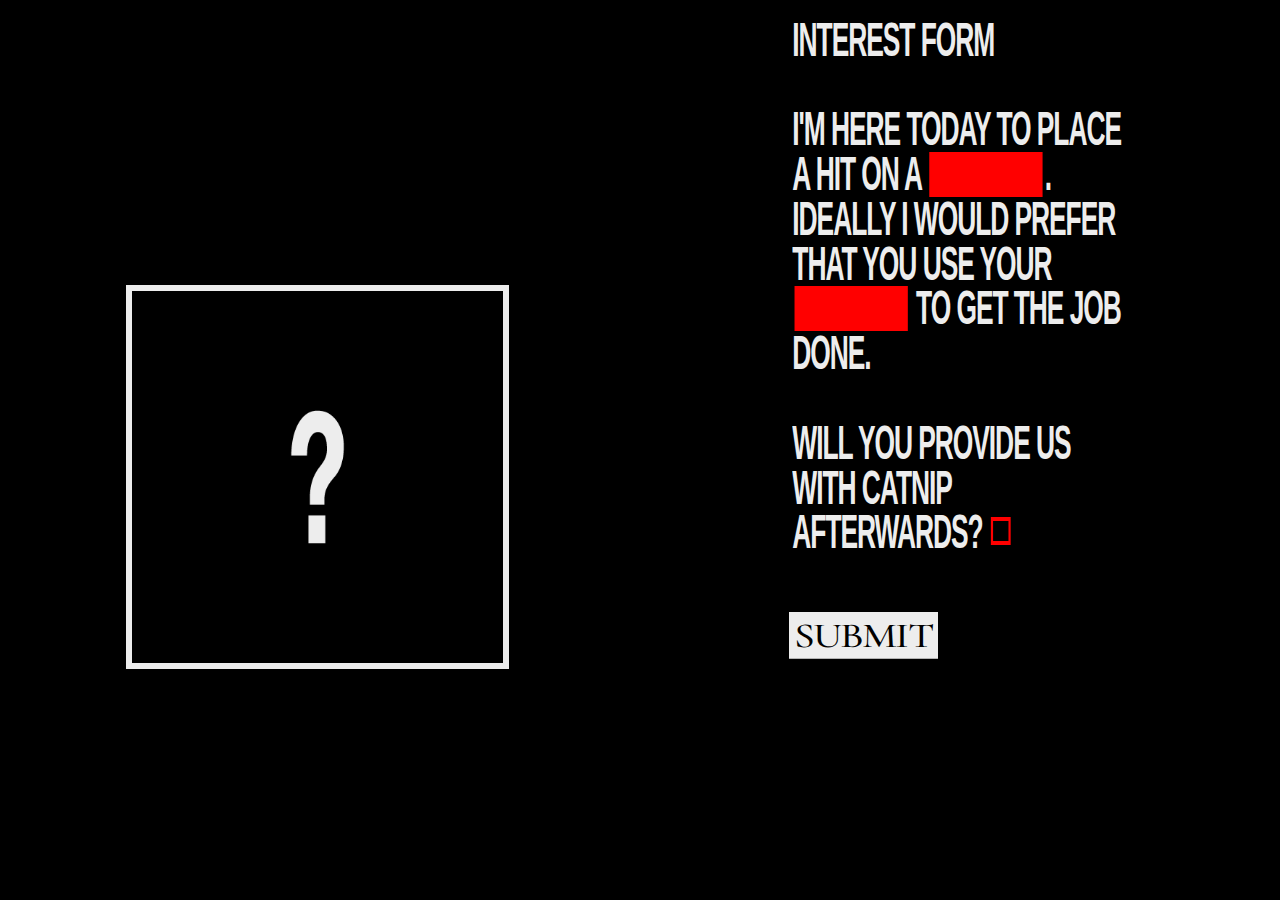
==== page.html @ 272a0b38 "Initial commit" ====
<!DOCTYPE html>
<html>
    <head>
        <meta charset="utf-8">
        <meta http-equiv="X-UA-Compatible" content="IE=edge">
        <title>CAT HITMAN – INTEREST FORM</title>
        <link rel="icon" type="image/x-icon" href="img/favicon.ico">
        <meta name="description" content="CAT HITMAN – INTEREST FORM">
        <meta name="viewport" content="width=device-width, initial-scale=1">
        <link rel="stylesheet" href="page.css">

        <link rel="preconnect" href="https://fonts.googleapis.com">
        <link rel="preconnect" href="https://fonts.gstatic.com" crossorigin>
        <link href="https://fonts.googleapis.com/css2?family=Cormorant+Garamond:ital,wght@0,300..700;1,300..700&display=swap" rel="stylesheet">

    </head>
    <body>

        <h3 class="stretch-vertical">
            INTEREST FORM 
            <br><br>
            I'M HERE TODAY TO PLACE A HIT ON A 
            <span class="select-container">
                <select class="animal" name="">
                    <option value="" selected hidden>&nbsp;&nbsp;&nbsp;&nbsp;&nbsp;&nbsp;&nbsp;&nbsp;&nbsp;&nbsp;&nbsp;&nbsp;&nbsp;&nbsp;&nbsp;&nbsp;&nbsp;&nbsp;</option>
                    <option value="RAT">RAT</option>
                    <option value="PIGEON">PIGEON</option>
                    <option value="SNAKE">SNAKE</option>
                </select>
            </span>.
            IDEALLY I WOULD PREFER THAT YOU USE YOUR
            <span class="select-container">
                <select class="weapon" name="">
                    <option value="" selected hidden>&nbsp;&nbsp;&nbsp;&nbsp;&nbsp;&nbsp;&nbsp;&nbsp;&nbsp;&nbsp;&nbsp;&nbsp;&nbsp;&nbsp;&nbsp;&nbsp;&nbsp;&nbsp;</option>
                    <option value="FANGS">CLAWS</option>
                    <option value="CLAWS">FANGS</option>
                    <option value="TAIL">TAIL</option>
                </select>
            </span> TO GET THE JOB DONE.

            <br><br>
            WILL YOU PROVIDE US WITH CATNIP AFTERWARDS? <input type="checkbox" class="catnip" name="check" />
            <br><br>
        </h3>

        <a class="stretch-horizontal" id="submit-btn">SUBMIT</a>

        <img id="result-image" src="img/undefined.png" alt="Image has not been set, is undefined.">

    </body>

    <script>
document.querySelector(".stretch-horizontal").addEventListener("click", function() {
    const submitButton = document.querySelector(".stretch-horizontal");
    submitButton.style.pointerEvents = "none";
    
    const animal = document.querySelector(".animal").value;
    const weapon = document.querySelector(".weapon").value;
    const catnip = document.querySelector(".catnip").checked ? "yes" : "no";

    let imagePath = "img/undefined.png"; // Default image

    if (animal === "RAT" && weapon === "FANGS" && catnip === "yes") {
        imagePath = "img/rat-claws-yes.png";
    }
    if (animal === "RAT" && weapon === "FANGS" && catnip === "no") {
        imagePath = "img/rat-claws-no.png";
    }
    if (animal === "RAT" && weapon === "CLAWS" && catnip === "yes") {
        imagePath = "img/rat-fangs-yes.png";
    }
    if (animal === "RAT" && weapon === "CLAWS" && catnip === "no") {
        imagePath = "img/rat-fangs-no.png";
    }
    if (animal === "RAT" && weapon === "TAIL" && catnip === "yes") {
        imagePath = "img/rat-tail-yes.png";
    }
    if (animal === "RAT" && weapon === "TAIL" && catnip === "no") {
        imagePath = "img/rat-tail-no.png";
    }
    if (animal === "PIGEON" && weapon === "FANGS" && catnip === "yes") {
        imagePath = "img/pigeon-claws-yes.png";
    }
    if (animal === "PIGEON" && weapon === "FANGS" && catnip === "no") {
        imagePath = "img/pigeon-claws-no.png";
    }
    if (animal === "PIGEON" && weapon === "CLAWS" && catnip === "yes") {
        imagePath = "img/pigeon-fangs-yes.png";
    }
    if (animal === "PIGEON" && weapon === "CLAWS" && catnip === "no") {
        imagePath = "img/pigeon-fangs-no.png";
    }
    if (animal === "PIGEON" && weapon === "TAIL" && catnip === "yes") {
        imagePath = "img/pigeon-tail-yes.png";
    }
    if (animal === "PIGEON" && weapon === "TAIL" && catnip === "no") {
        imagePath = "img/pigeon-tail-no.png";
    }
    if (animal === "SNAKE" && weapon === "FANGS" && catnip === "yes") {
        imagePath = "img/snake-claws-yes.png";
    }
    if (animal === "SNAKE" && weapon === "FANGS" && catnip === "no") {
        imagePath = "img/snake-claws-no.png";
    }
    if (animal === "SNAKE" && weapon === "CLAWS" && catnip === "yes") {
        imagePath = "img/snake-fangs-yes.png";
    }
    if (animal === "SNAKE" && weapon === "CLAWS" && catnip === "no") {
        imagePath = "img/snake-fangs-no.png";
    }
    if (animal === "SNAKE" && weapon === "TAIL" && catnip === "yes") {
        imagePath = "img/snake-tail-yes.png";
    }
    if (animal === "SNAKE" && weapon === "TAIL" && catnip === "no") {
        imagePath = "img/snake-tail-no.png";
    }

    const imgElement = document.querySelector("img");
    
    imgElement.style.opacity = "0.5";
    
    setTimeout(() => {
        if (document.getElementById("clip-path-style")) {
            document.getElementById("clip-path-style").remove();
        }
        
        imgElement.src = "img/refresh.gif";
        
        const borderWidth = parseFloat(getComputedStyle(imgElement).borderWidth);
        const styleElement = document.createElement("style");
        styleElement.id = "clip-path-style";
        styleElement.textContent = `
            #result-image {
                filter: invert(1);
                clip-path: inset(${borderWidth}px);
            }
        `;
        document.head.appendChild(styleElement);
        
        imgElement.style.opacity = "1";
        
        setTimeout(() => {
            imgElement.style.opacity = "0.5";
            
            setTimeout(() => {
                document.getElementById("clip-path-style").remove();
                imgElement.src = imagePath;
                
                setTimeout(() => {
                    imgElement.style.opacity = "1";
                    
                    submitButton.style.pointerEvents = "auto";
                    submitButton.style.opacity = "1";
                }, 30);
            }, 150);
        }, 500);
    }, 150);
});
    </script>
    
</html>
---- page.css ----
body {
    background-color: black;
    perspective: 1000px;
    display: grid;
    grid-template-columns: 1fr 1fr; 
    gap: 2vw; 
    overflow: hidden;
}

h1 {
    color: #EDEDED;
    background-color: black;
    font-family: Arial, Helvetica, sans-serif;
    font-size: 4vw;
    font-optical-sizing: auto;
    letter-spacing: -0.15vw;
    border: 0.5vw solid #EDEDED;
    padding: 0.5vw 1vw;
    grid-column: 2; 
}

h3 {
    color: #EDEDED;
    font-family: Arial, Helvetica, sans-serif;
    font-size: 3.5vw;
    line-height: 3.25vw;
    font-optical-sizing: auto;
    letter-spacing: -0.15vw;
    grid-column: 2;
}

.select-container {
    display: inline-flex;
    justify-content: center;
    align-items: center;
    min-width: 8ch; 
    text-align: center;
}

select {
    background-color: red;
    color: black;
    font-family: Arial, Helvetica, sans-serif;
    font-size: 3.5vw;
    line-height: 3.25vw;
    font-optical-sizing: auto;
    letter-spacing: -0.15vw;
    text-decoration: none;
    border: none;
    outline: none;
    -webkit-appearance: none;
    -moz-appearance: none;
    appearance: none;
    text-align: center;
    text-align-last: center;
    cursor: pointer;
}

.catnip {
    appearance: none;
    -webkit-appearance: none;
    -moz-appearance: none;
    width: 2.75vw; 
    height: 2.25vw; 
    border: 0.35vw solid red; 
    background-color: black; 
    cursor: pointer;
    display: inline-block;
    position: relative;
}

.catnip:checked::after {
    content: "X"; 
    font-family: Arial, Helvetica, sans-serif;
    font-size: 1.75vw;
    font-weight: 800;
    color: black;
    background-color: red;
    padding: 0.1vw 0.5vw;
    position: absolute;
    left: 50%;
    top: 50%;
    transform: translate(-50%, -50%);
}

.stretch-vertical {
    transform: scaleX(0.55);
    margin-bottom: -55%;
    display: inline-block;
}

.stretch-horizontal {
    transform: scaleY(0.85);
    transform-origin: 0 0;
    display: inline-block;
    position: absolute;
    background-color: #EDEDED;
    color: black;
    font-family: "Cormorant Garamond", serif;
    font-optical-sizing: auto;
    font-weight: 500;
    letter-spacing: -0.15vw;
    font-style: normal;
    text-decoration: none;
    padding: 0.2vw 0.4vw;
    text-align: center;
    width: fit-content;
    margin: 0; 
    cursor: pointer;
    grid-column: 2;
    margin-left: 22%;
    bottom: 1px;
    transition: opacity 0.15s ease-in-out;
}

a {
    position: absolute;
    background-color: #EDEDED;
    color: black;
    font-family: "Cormorant Garamond", serif;
    font-optical-sizing: auto;
    font-size: 3vw;
    font-weight: 500;
    letter-spacing: -0.15vw;
    font-style: normal;
    text-decoration: none;
    padding: 0.2vw 0.4vw;
    text-align: center;
    width: fit-content;
    margin: 0; 
    cursor: pointer;
    grid-column: 2;
    margin-left: 22%;
    bottom: 1px;
}

.button {
    position: absolute;
    left: 50%;
    transform: translateX(-50%);
}

img {
    width: 60%;
    height: auto;
    border: 0.5vw solid #EDEDED;
    animation: spin 6s infinite linear;
    transform-style: preserve-3d;
    pointer-events: none;
    -webkit-user-drag: none;
    grid-column: 1; 
    display: flex;
}

#result-image {
    width: 60%;
    height: auto;
    border: 0.5vw solid #EDEDED;
    animation: spin 6s infinite linear;
    transform-style: preserve-3d;
    pointer-events: none;
    -webkit-user-drag: none;
    grid-column: 1; 
    display: flex;
    justify-self: center;
    transition: opacity 0.15s ease-in-out;
}

@keyframes spin {
    0% {
        transform: rotateY(0deg);
    }
    50% {
        transform: rotateY(180deg);
    }
    100% {
        transform: rotateY(360deg);
    }
}

@media screen and (max-width: 1400px) {
    h1 {
        font-size: 5vw;
    }

    h3 {
        font-size: 3.75vw;
        line-height: 3.5vw;
        margin-top: 0.75vw;
    }

    select {
        font-size: 3.75vw;
        line-height: 3.5vw;
    }

    h4 {
        font-size: 1.4vw;
        letter-spacing: -0.08vw;
        line-height: 1.8vw;
    }

    a {
        font-size: 3.25vw;
    }
}

@media screen and (max-width: 1200px) {
    h1 {
        font-size: 5.25vw;
    }

    h3 {
        font-size: 4vw;
        line-height: 3.75vw;
        margin-top: 0.75vw;
    }

    select {
        font-size: 4vw;
        line-height: 3.75vw;
    }


    a {
        font-size: 3.5vw;
    }
}

@media screen and (max-width: 1000px) {
    h1 {
        font-size: 5.5vw;
    }

    h3 {
        font-size: 4vw;
        margin-top: 1.25vw;
    }

    a {
        font-size: 4.5vw;
    }
}

@media screen and (max-width: 800px) {
    h1 {
        font-size: 5.75vw;
    }

    h3 {
        font-size: 4.5vw;
        margin-top: 1.5vw;
    }

    a {
        font-size: 5.5vw;
    }
}

@media screen and (max-width: 600px) {
    body {
        grid-template-columns: 1fr; 
        grid-template-rows: auto auto;
        gap: 5vh; 
        overflow: auto;
    }
    
    img, #result-image {
        grid-column: 1; 
        grid-row: 1; 
        width: 45%; 
        justify-self: center; 
        margin-top: 15vw;
        margin-bottom: 2vw;
    }
    
    h1, h3, .stretch-horizontal {
        grid-column: 1; 
        grid-row: 2;
    }
    
    .stretch-horizontal {
        left: 0;
        right: 0;
        text-align: center;
        bottom: -32.5vw;
    }
    
    h3 {
        font-size: 7.5vw; 
        line-height: 7vw;
        margin-top: 0;
        margin-bottom: 15vw; 
    }

    a {
        font-size: 6.5vw;
        margin-top: 7vw;
    }
    
    select {
        font-size: 7.5vw;
        line-height: 7vw;
    }
    
    .catnip {
        width: 4.5vw; 
        height: 4vw;
        border-width: 0.5vw;
    }
    
    .catnip:checked::after {
        font-size: 2.5vw;
    }
    
    .stretch-vertical {
        margin-bottom: -25%; 
    }
}
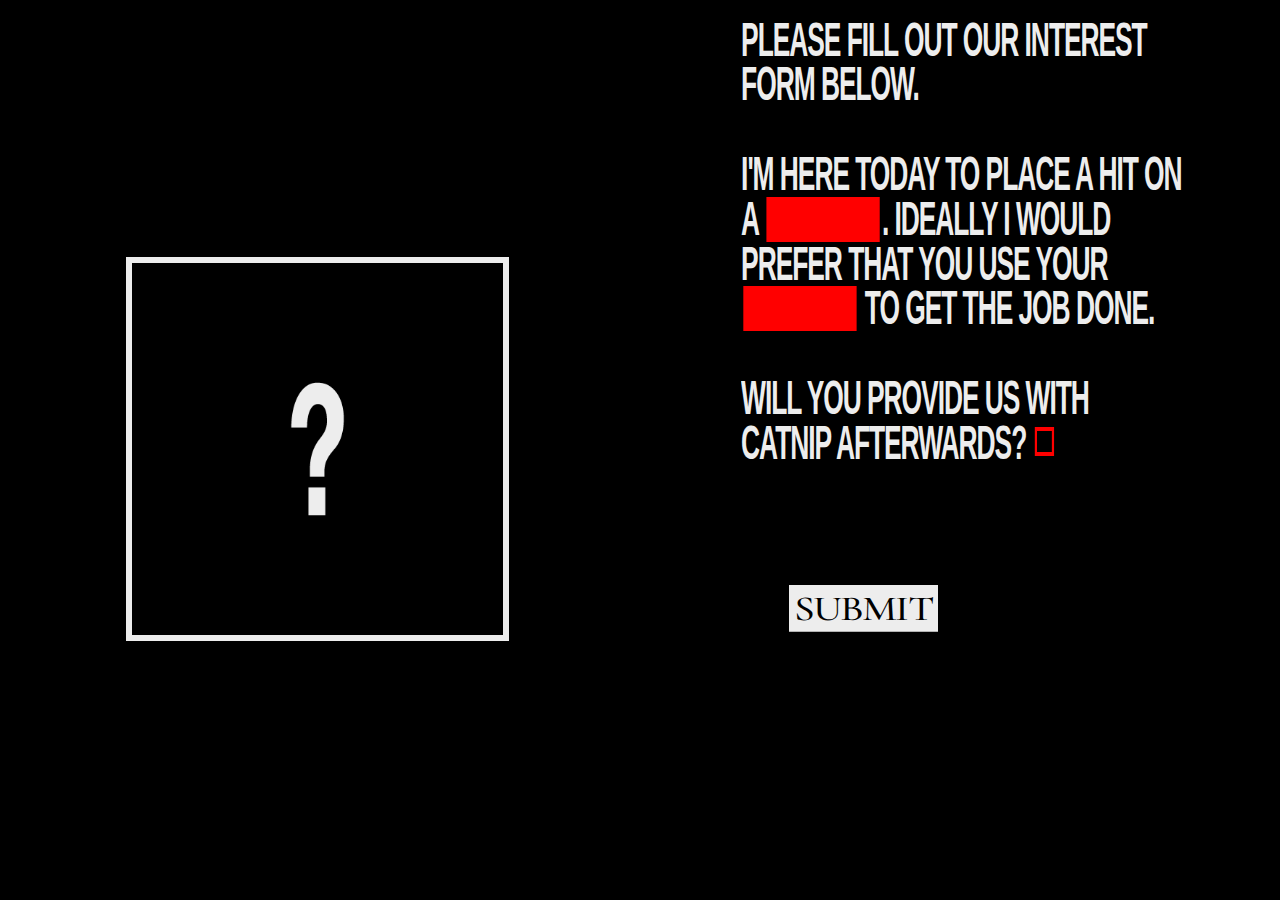
==== commit 64e4c283: "Push To Origin" ====
--- a/page.html
+++ b/page.html
@@ -17,7 +17,7 @@
     <body>
 
         <h3 class="stretch-vertical">
-            INTEREST FORM 
+            PLEASE FILL OUT OUR INTEREST FORM BELOW.
             <br><br>
             I'M HERE TODAY TO PLACE A HIT ON A 
             <span class="select-container">
@@ -50,112 +50,111 @@
     </body>
 
     <script>
-document.querySelector(".stretch-horizontal").addEventListener("click", function() {
-    const submitButton = document.querySelector(".stretch-horizontal");
-    submitButton.style.pointerEvents = "none";
-    
-    const animal = document.querySelector(".animal").value;
-    const weapon = document.querySelector(".weapon").value;
-    const catnip = document.querySelector(".catnip").checked ? "yes" : "no";
+    document.querySelector(".stretch-horizontal").addEventListener("click", function() {
+        const submitButton = document.querySelector(".stretch-horizontal");
+        submitButton.style.pointerEvents = "none";
+        
+        const animal = document.querySelector(".animal").value;
+        const weapon = document.querySelector(".weapon").value;
+        const catnip = document.querySelector(".catnip").checked ? "yes" : "no";
 
-    let imagePath = "img/undefined.png"; // Default image
+        let imagePath = "img/undefined.png";
 
-    if (animal === "RAT" && weapon === "FANGS" && catnip === "yes") {
-        imagePath = "img/rat-claws-yes.png";
-    }
-    if (animal === "RAT" && weapon === "FANGS" && catnip === "no") {
-        imagePath = "img/rat-claws-no.png";
-    }
-    if (animal === "RAT" && weapon === "CLAWS" && catnip === "yes") {
-        imagePath = "img/rat-fangs-yes.png";
-    }
-    if (animal === "RAT" && weapon === "CLAWS" && catnip === "no") {
-        imagePath = "img/rat-fangs-no.png";
-    }
-    if (animal === "RAT" && weapon === "TAIL" && catnip === "yes") {
-        imagePath = "img/rat-tail-yes.png";
-    }
-    if (animal === "RAT" && weapon === "TAIL" && catnip === "no") {
-        imagePath = "img/rat-tail-no.png";
-    }
-    if (animal === "PIGEON" && weapon === "FANGS" && catnip === "yes") {
-        imagePath = "img/pigeon-claws-yes.png";
-    }
-    if (animal === "PIGEON" && weapon === "FANGS" && catnip === "no") {
-        imagePath = "img/pigeon-claws-no.png";
-    }
-    if (animal === "PIGEON" && weapon === "CLAWS" && catnip === "yes") {
-        imagePath = "img/pigeon-fangs-yes.png";
-    }
-    if (animal === "PIGEON" && weapon === "CLAWS" && catnip === "no") {
-        imagePath = "img/pigeon-fangs-no.png";
-    }
-    if (animal === "PIGEON" && weapon === "TAIL" && catnip === "yes") {
-        imagePath = "img/pigeon-tail-yes.png";
-    }
-    if (animal === "PIGEON" && weapon === "TAIL" && catnip === "no") {
-        imagePath = "img/pigeon-tail-no.png";
-    }
-    if (animal === "SNAKE" && weapon === "FANGS" && catnip === "yes") {
-        imagePath = "img/snake-claws-yes.png";
-    }
-    if (animal === "SNAKE" && weapon === "FANGS" && catnip === "no") {
-        imagePath = "img/snake-claws-no.png";
-    }
-    if (animal === "SNAKE" && weapon === "CLAWS" && catnip === "yes") {
-        imagePath = "img/snake-fangs-yes.png";
-    }
-    if (animal === "SNAKE" && weapon === "CLAWS" && catnip === "no") {
-        imagePath = "img/snake-fangs-no.png";
-    }
-    if (animal === "SNAKE" && weapon === "TAIL" && catnip === "yes") {
-        imagePath = "img/snake-tail-yes.png";
-    }
-    if (animal === "SNAKE" && weapon === "TAIL" && catnip === "no") {
-        imagePath = "img/snake-tail-no.png";
-    }
+        if (animal === "RAT" && weapon === "FANGS" && catnip === "yes") {
+            imagePath = "img/rat-claws-yes.png";
+        }
+        if (animal === "RAT" && weapon === "FANGS" && catnip === "no") {
+            imagePath = "img/rat-claws-no.png";
+        }
+        if (animal === "RAT" && weapon === "CLAWS" && catnip === "yes") {
+            imagePath = "img/rat-fangs-yes.png";
+        }
+        if (animal === "RAT" && weapon === "CLAWS" && catnip === "no") {
+            imagePath = "img/rat-fangs-no.png";
+        }
+        if (animal === "RAT" && weapon === "TAIL" && catnip === "yes") {
+            imagePath = "img/rat-tail-yes.png";
+        }
+        if (animal === "RAT" && weapon === "TAIL" && catnip === "no") {
+            imagePath = "img/rat-tail-no.png";
+        }
+        if (animal === "PIGEON" && weapon === "FANGS" && catnip === "yes") {
+            imagePath = "img/pigeon-claws-yes.png";
+        }
+        if (animal === "PIGEON" && weapon === "FANGS" && catnip === "no") {
+            imagePath = "img/pigeon-claws-no.png";
+        }
+        if (animal === "PIGEON" && weapon === "CLAWS" && catnip === "yes") {
+            imagePath = "img/pigeon-fangs-yes.png";
+        }
+        if (animal === "PIGEON" && weapon === "CLAWS" && catnip === "no") {
+            imagePath = "img/pigeon-fangs-no.png";
+        }
+        if (animal === "PIGEON" && weapon === "TAIL" && catnip === "yes") {
+            imagePath = "img/pigeon-tail-yes.png";
+        }
+        if (animal === "PIGEON" && weapon === "TAIL" && catnip === "no") {
+            imagePath = "img/pigeon-tail-no.png";
+        }
+        if (animal === "SNAKE" && weapon === "FANGS" && catnip === "yes") {
+            imagePath = "img/snake-claws-yes.png";
+        }
+        if (animal === "SNAKE" && weapon === "FANGS" && catnip === "no") {
+            imagePath = "img/snake-claws-no.png";
+        }
+        if (animal === "SNAKE" && weapon === "CLAWS" && catnip === "yes") {
+            imagePath = "img/snake-fangs-yes.png";
+        }
+        if (animal === "SNAKE" && weapon === "CLAWS" && catnip === "no") {
+            imagePath = "img/snake-fangs-no.png";
+        }
+        if (animal === "SNAKE" && weapon === "TAIL" && catnip === "yes") {
+            imagePath = "img/snake-tail-yes.png";
+        }
+        if (animal === "SNAKE" && weapon === "TAIL" && catnip === "no") {
+            imagePath = "img/snake-tail-no.png";
+        }
 
-    const imgElement = document.querySelector("img");
-    
-    imgElement.style.opacity = "0.5";
-    
-    setTimeout(() => {
-        if (document.getElementById("clip-path-style")) {
-            document.getElementById("clip-path-style").remove();
-        }
+        const imgElement = document.querySelector("img");
         
-        imgElement.src = "img/refresh.gif";
-        
-        const borderWidth = parseFloat(getComputedStyle(imgElement).borderWidth);
-        const styleElement = document.createElement("style");
-        styleElement.id = "clip-path-style";
-        styleElement.textContent = `
-            #result-image {
-                filter: invert(1);
-                clip-path: inset(${borderWidth}px);
-            }
-        `;
-        document.head.appendChild(styleElement);
-        
-        imgElement.style.opacity = "1";
+        imgElement.style.opacity = "0.5";
         
         setTimeout(() => {
-            imgElement.style.opacity = "0.5";
+            if (document.getElementById("clip-path-style")) {
+                document.getElementById("clip-path-style").remove();
+            }
+            
+            imgElement.src = "img/refresh.gif";
+            
+            const borderWidth = parseFloat(getComputedStyle(imgElement).borderWidth);
+            const styleElement = document.createElement("style");
+            styleElement.id = "clip-path-style";
+            styleElement.textContent = `
+                #result-image {
+                    filter: invert(1);
+                    clip-path: inset(${borderWidth}px);
+                }
+            `;
+            document.head.appendChild(styleElement);
+            
+            imgElement.style.opacity = "1";
             
             setTimeout(() => {
-                document.getElementById("clip-path-style").remove();
-                imgElement.src = imagePath;
+                imgElement.style.opacity = "0.5";
                 
                 setTimeout(() => {
-                    imgElement.style.opacity = "1";
+                    document.getElementById("clip-path-style").remove();
+                    imgElement.src = imagePath;
                     
-                    submitButton.style.pointerEvents = "auto";
-                    submitButton.style.opacity = "1";
-                }, 30);
-            }, 150);
-        }, 500);
-    }, 150);
-});
+                    setTimeout(() => {
+                        imgElement.style.opacity = "1";
+                        
+                        submitButton.style.pointerEvents = "auto";
+                        submitButton.style.opacity = "1";
+                    }, 30);
+                }, 150);
+            }, 500);
+        }, 150);
+    });
     </script>
-    
 </html>--- a/page.css
+++ b/page.css
@@ -85,8 +85,10 @@
 
 .stretch-vertical {
     transform: scaleX(0.55);
-    margin-bottom: -55%;
+    margin-bottom: -45%; /* Adjust from -55% to accommodate new scale */
     display: inline-block;
+    width: 130%; /* Make the container wider */
+    margin-left: -15%; /* Offset to center the wider container */
 }
 
 .stretch-horizontal {
@@ -280,17 +282,20 @@
     }
     
     .stretch-horizontal {
-        left: 0;
-        right: 0;
-        text-align: center;
-        bottom: -32.5vw;
-    }
-    
-    h3 {
-        font-size: 7.5vw; 
+        bottom: -38vw; 
+    }
+
+    .stretch-vertical {
+        width: 120%; 
+        margin-left: -10%;
+        margin-bottom: -20%;
+    }
+    
+    h3 {
+        font-size: 7.5vw;
         line-height: 7vw;
         margin-top: 0;
-        margin-bottom: 15vw; 
+        margin-bottom: 20vw;
     }
 
     a {
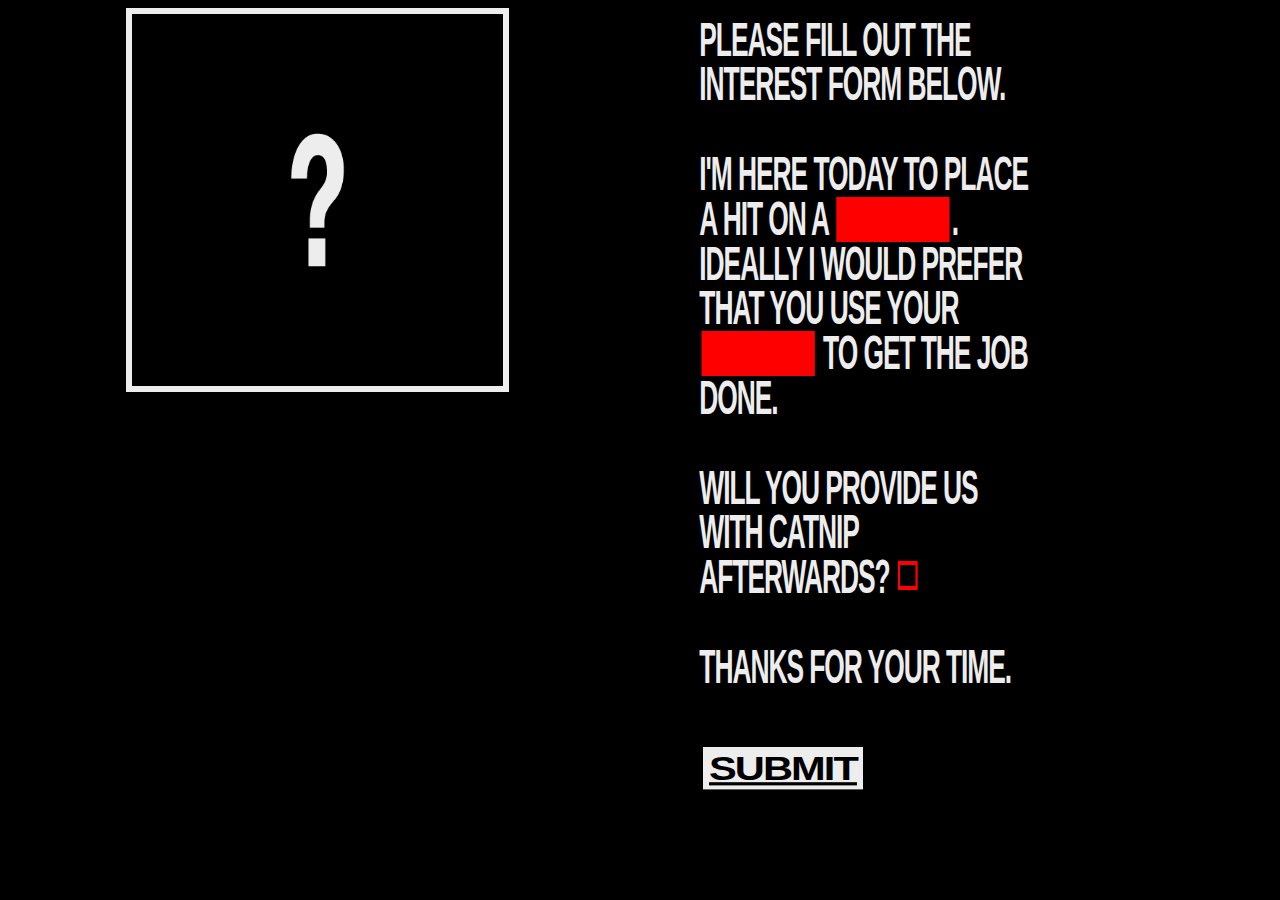
==== commit 1223d315: "Push To Origin" ====
--- a/page.html
+++ b/page.html
@@ -16,8 +16,10 @@
     </head>
     <body>
 
+        <img id="result-image" src="img/undefined.png" alt="Image has not been set, is undefined.">
+
         <h3 class="stretch-vertical">
-            PLEASE FILL OUT OUR INTEREST FORM BELOW.
+            PLEASE FILL OUT THE INTEREST FORM BELOW.
             <br><br>
             I'M HERE TODAY TO PLACE A HIT ON A 
             <span class="select-container">
@@ -41,11 +43,10 @@
             <br><br>
             WILL YOU PROVIDE US WITH CATNIP AFTERWARDS? <input type="checkbox" class="catnip" name="check" />
             <br><br>
+            THANKS FOR YOUR TIME.
         </h3>
 
         <a class="stretch-horizontal" id="submit-btn">SUBMIT</a>
-
-        <img id="result-image" src="img/undefined.png" alt="Image has not been set, is undefined.">
 
     </body>
 
--- a/page.css
+++ b/page.css
@@ -4,7 +4,7 @@
     display: grid;
     grid-template-columns: 1fr 1fr; 
     gap: 2vw; 
-    overflow: hidden;
+    overflow: auto;
 }
 
 h1 {
@@ -43,6 +43,7 @@
     font-family: Arial, Helvetica, sans-serif;
     font-size: 3.5vw;
     line-height: 3.25vw;
+    font-weight: 800;
     font-optical-sizing: auto;
     letter-spacing: -0.15vw;
     text-decoration: none;
@@ -85,61 +86,55 @@
 
 .stretch-vertical {
     transform: scaleX(0.55);
-    margin-bottom: -45%; /* Adjust from -55% to accommodate new scale */
+    margin-bottom: 2vw; /* Reduced from 5vw to 2vw */
     display: inline-block;
-    width: 130%; /* Make the container wider */
-    margin-left: -15%; /* Offset to center the wider container */
+    width: 100%;
+    margin-left: -15%; 
 }
 
 .stretch-horizontal {
-    transform: scaleY(0.85);
+    transform: scaleY(0.8);
     transform-origin: 0 0;
-    display: inline-block;
-    position: absolute;
+    letter-spacing: -0.15vw;
+    font-style: normal;
+    padding: 0.2vw 0.5vw;
+    text-align: center;
+    width: fit-content;
+    cursor: pointer;
+    grid-column: 2;
+    margin-top: 0.5vw;
+    margin-left: 22%;
+    transition: opacity 0.15s ease-in-out;
+}
+
+a {
+    font-family: Arial, Helvetica, sans-serif;
+    font-size: 3vw;
+    font-weight: 600;
     background-color: #EDEDED;
     color: black;
-    font-family: "Cormorant Garamond", serif;
     font-optical-sizing: auto;
-    font-weight: 500;
     letter-spacing: -0.15vw;
     font-style: normal;
-    text-decoration: none;
+    text-decoration: underline;
     padding: 0.2vw 0.4vw;
     text-align: center;
     width: fit-content;
-    margin: 0; 
     cursor: pointer;
     grid-column: 2;
     margin-left: 22%;
-    bottom: 1px;
-    transition: opacity 0.15s ease-in-out;
-}
-
-a {
-    position: absolute;
-    background-color: #EDEDED;
-    color: black;
-    font-family: "Cormorant Garamond", serif;
-    font-optical-sizing: auto;
-    font-size: 3vw;
-    font-weight: 500;
-    letter-spacing: -0.15vw;
-    font-style: normal;
-    text-decoration: none;
-    padding: 0.2vw 0.4vw;
-    text-align: center;
-    width: fit-content;
-    margin: 0; 
-    cursor: pointer;
-    grid-column: 2;
-    margin-left: 22%;
-    bottom: 1px;
+    display: inline-block;
+    position: relative;
 }
 
 .button {
     position: absolute;
     left: 50%;
     transform: translateX(-50%);
+}
+
+#submit-btn {
+    left: -6.75vw;
 }
 
 img {
@@ -282,7 +277,9 @@
     }
     
     .stretch-horizontal {
-        bottom: -38vw; 
+        position: absolute;
+        bottom: -38vw;
+        margin-top: 0;
     }
 
     .stretch-vertical {
@@ -299,8 +296,13 @@
     }
 
     a {
-        font-size: 6.5vw;
+        position: absolute;
+        bottom: 1px;
         margin-top: 7vw;
+    }
+
+    #submit-btn {
+        left: 16vw;
     }
     
     select {
@@ -316,9 +318,10 @@
     
     .catnip:checked::after {
         font-size: 2.5vw;
+        padding: 0.25vw 1.25vw;
     }
     
     .stretch-vertical {
-        margin-bottom: -25%; 
+        margin-bottom: -25%;
     }
 }